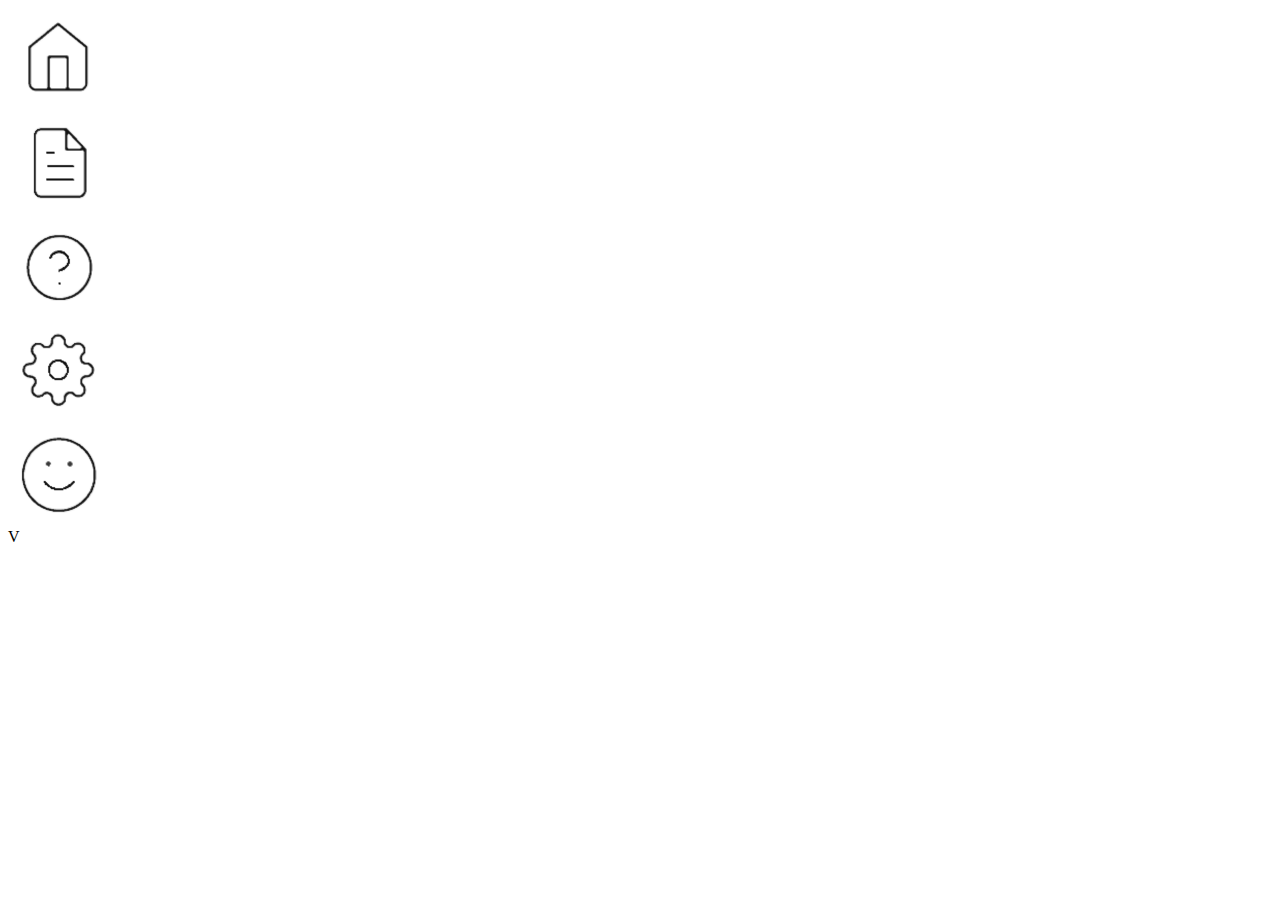
==== CoverageOptions.html @ 40ce7f93 "added image icons, fixed profile.html link" ====
<!DOCTYPE html>
<html>
    <head lang="en">
        <title> Car Renewal Insurance </title>
        <link rel="stylesheet" href="CRI.css">
        <meta charset="utf-8"/>
    </head>
    <body>
        <div id="Navbar">
            <div><a href="Home.html"><img id="home_css" src="./images/Homeicon.png"></a></div>
            <div><a href="CoverageOptions.html"><img id="coverage_css" src="./images/Coverageicon.png"></a></div>
            <div><a href="General information.html"><img id="knowledge_css" src="./images/knowledgeicon.png"></a></div>
            <div><a href="Settings.html"><img id="settings_css" src="./images/Settingsicon.png"></a></div>
            <div><a href="User Profile.html"><img id="profile_css" src="./images/Profileicon.png"></a></div>
        </div>
        <div id="arrow">V</div>
    </body>
</html>
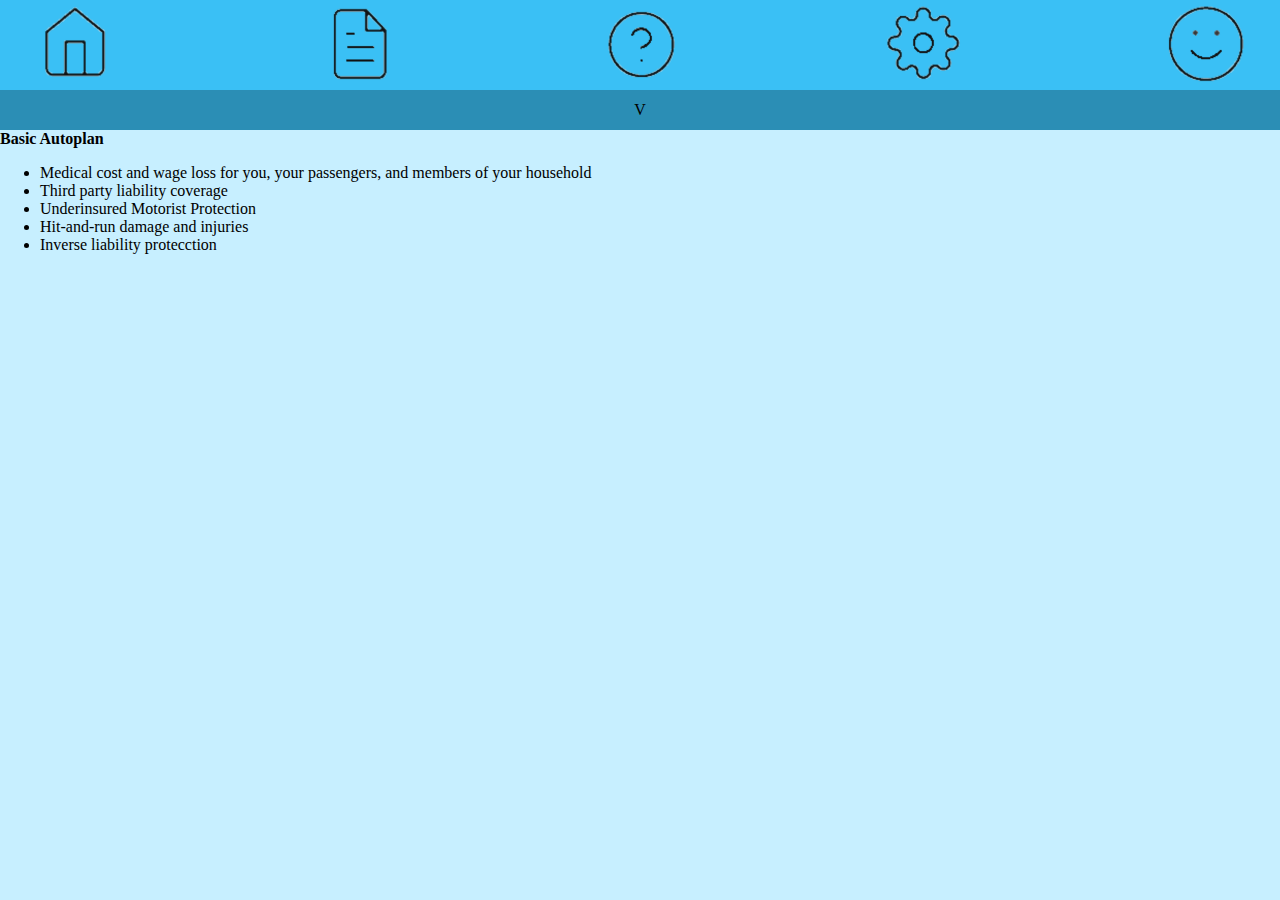
==== commit 01ed3fa1: "added coverage options" ====
--- a/CoverageOptions.html
+++ b/CoverageOptions.html
@@ -14,5 +14,16 @@
             <div><a href="User Profile.html"><img id="profile_css" src="./images/Profileicon.png"></a></div>
         </div>
         <div id="arrow">V</div>
+
+        <div id="CoverageOptions">
+            <b> Basic Autoplan </b>
+            <ul>
+            <li> Medical cost and wage loss for you, your passengers, and members of your household </li>
+            <li> Third party liability coverage</li>
+            <li> Underinsured Motorist Protection </li>
+            <li> Hit-and-run damage and injuries </li>
+            <li> Inverse liability protecction </li>
+            </ul>
+        </div>
     </body>
 </html>--- a/CRI.css
+++ b/CRI.css
@@ -0,0 +1,40 @@
+#Navbar {
+background-color: #3AC0f5;
+display: flex;
+justify-content: space-between;
+align-items: center;
+margin: 0px;
+padding: 10px; 
+height: 70px;
+}
+
+#Section {
+    display: flex;
+    height: 70vh;
+    justify-content: space-evenly;
+    flex-direction: column;
+    align-items: center;
+    margin: 0;
+    padding: 15px;
+    font-size: 1.8rem;
+}
+
+body{
+    margin: 0px;
+    background-color: #c7efff;
+}
+
+#arrow {
+    background-color: #2B8EB5;
+    display: flex;
+    justify-content: center;
+    align-items: center;
+    padding: 5px;
+    height: 30px;
+}
+#home_css {
+    margin-left: 15px;
+}
+#profile_css{
+    margin-right: 15px;
+}
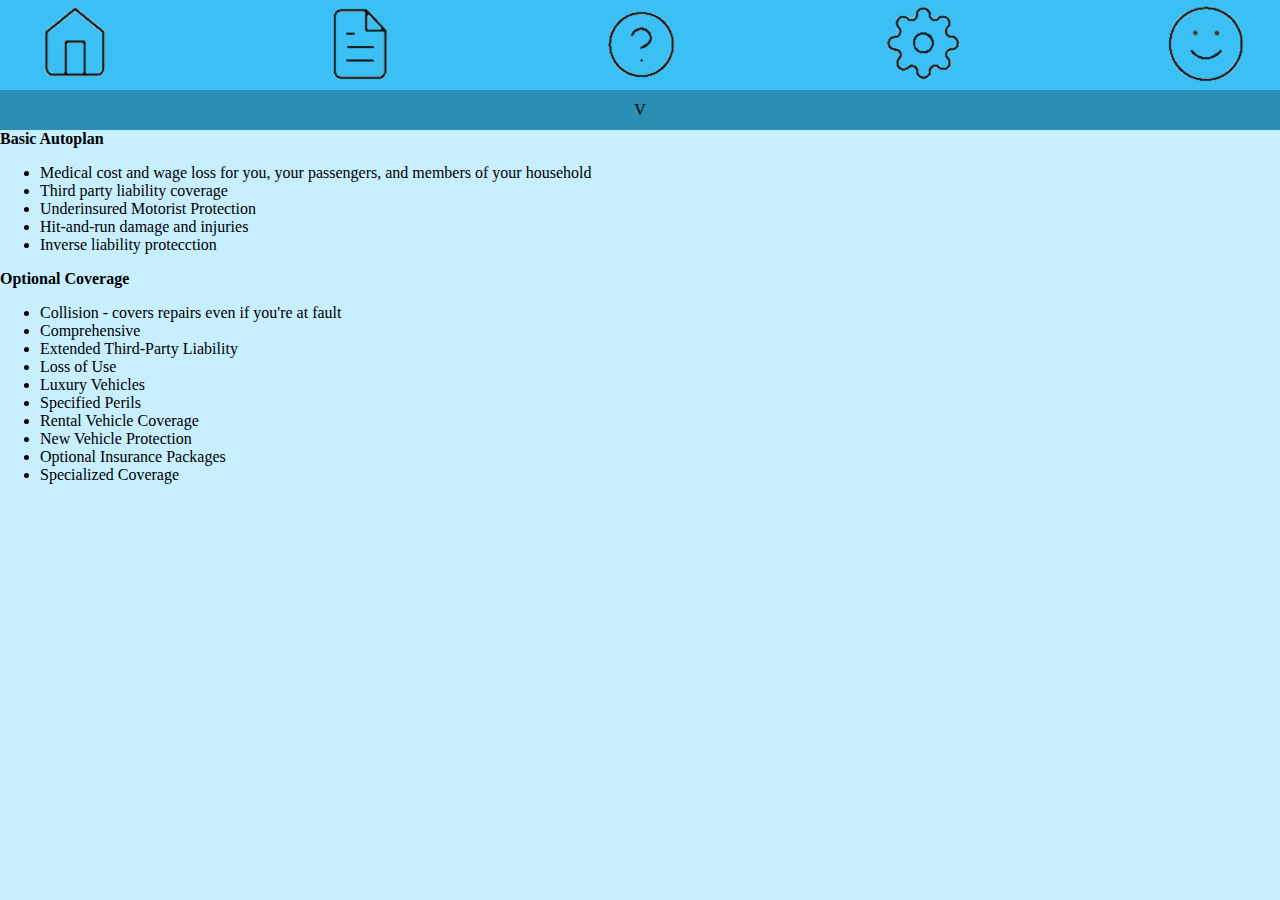
==== commit 49cee202: "edited coverage options" ====
--- a/CoverageOptions.html
+++ b/CoverageOptions.html
@@ -24,6 +24,20 @@
             <li> Hit-and-run damage and injuries </li>
             <li> Inverse liability protecction </li>
             </ul>
+
+            <b> Optional Coverage </b>
+            <ul>
+            <li> Collision - covers repairs even if you're at fault </li>
+            <li> Comprehensive </li>
+            <li> Extended Third-Party Liability </li>
+            <li> Loss of Use </li> 
+            <li> Luxury Vehicles </li>
+            <li> Specified Perils </li> 
+            <li> Rental Vehicle Coverage </li>
+            <li> New Vehicle Protection</li>
+            <li> Optional Insurance Packages </li>
+            <li> Specialized Coverage </li>
+            </ul>
         </div>
     </body>
 </html>